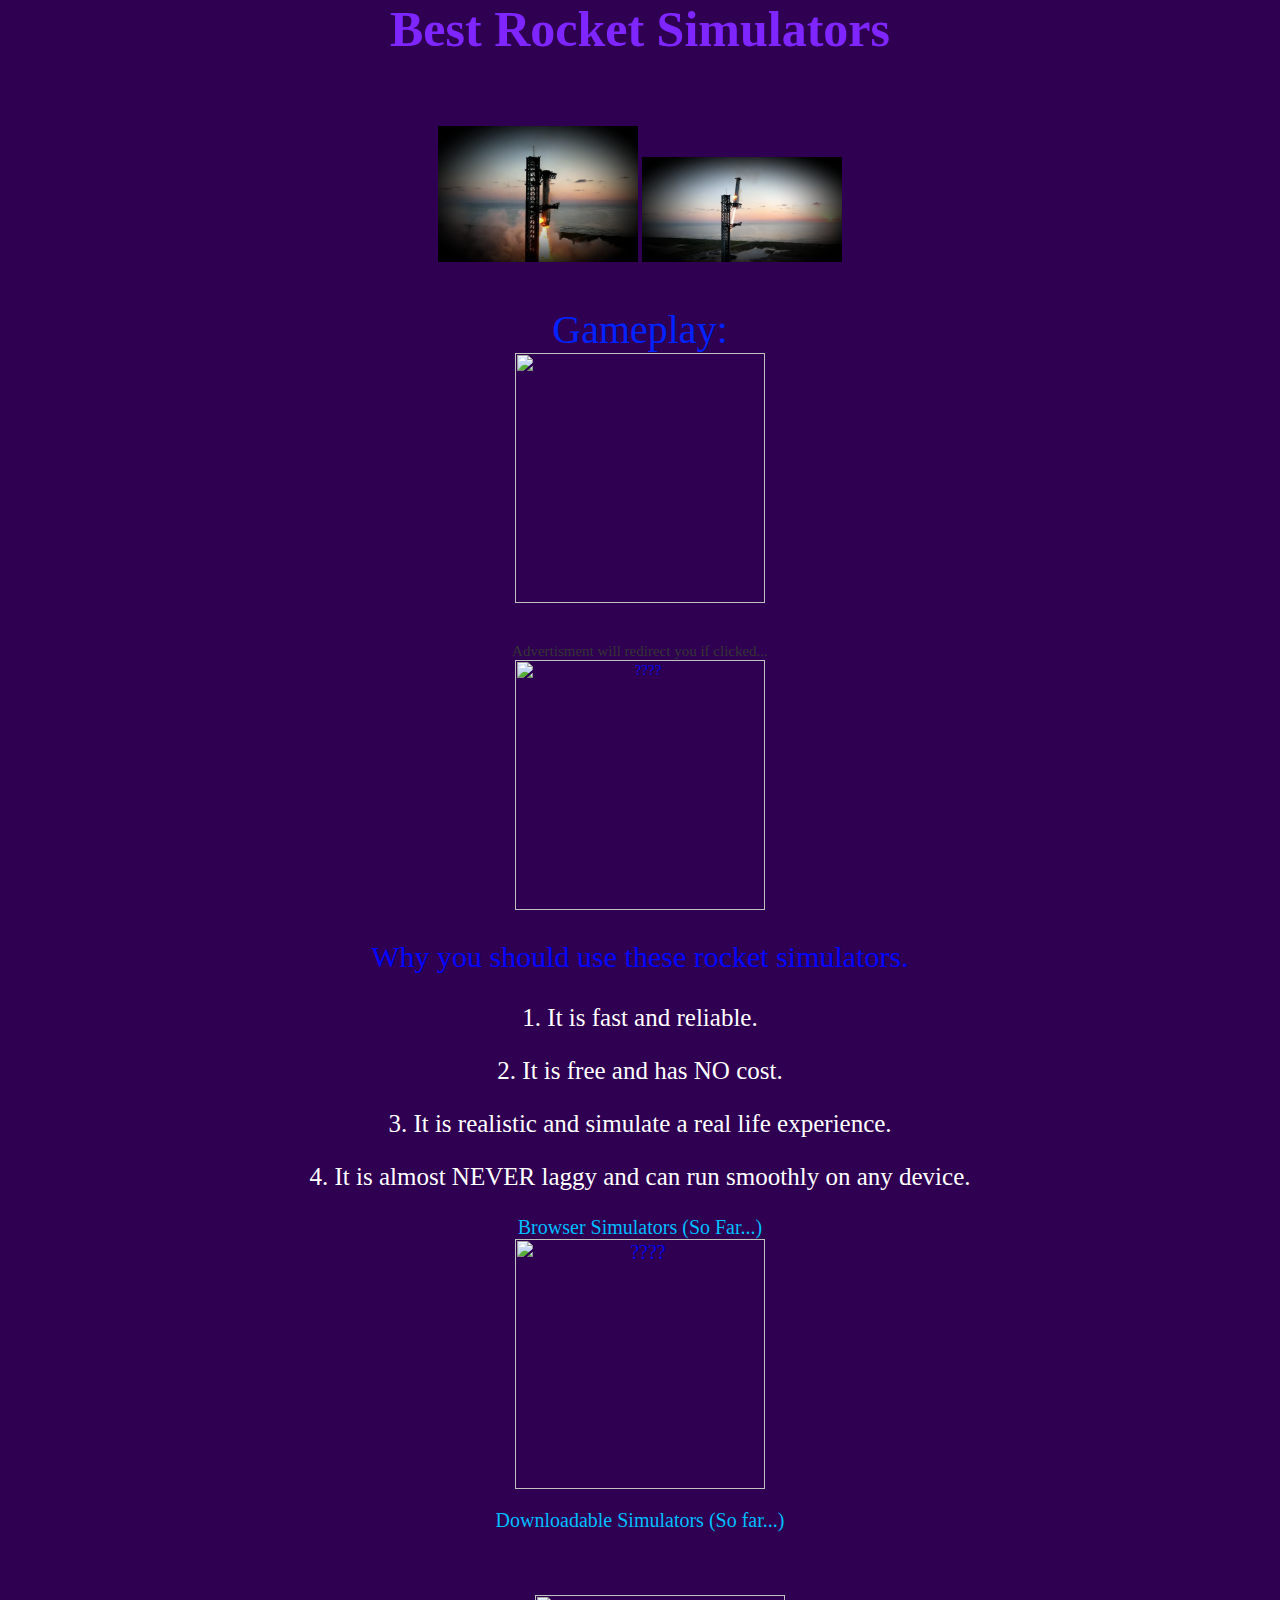
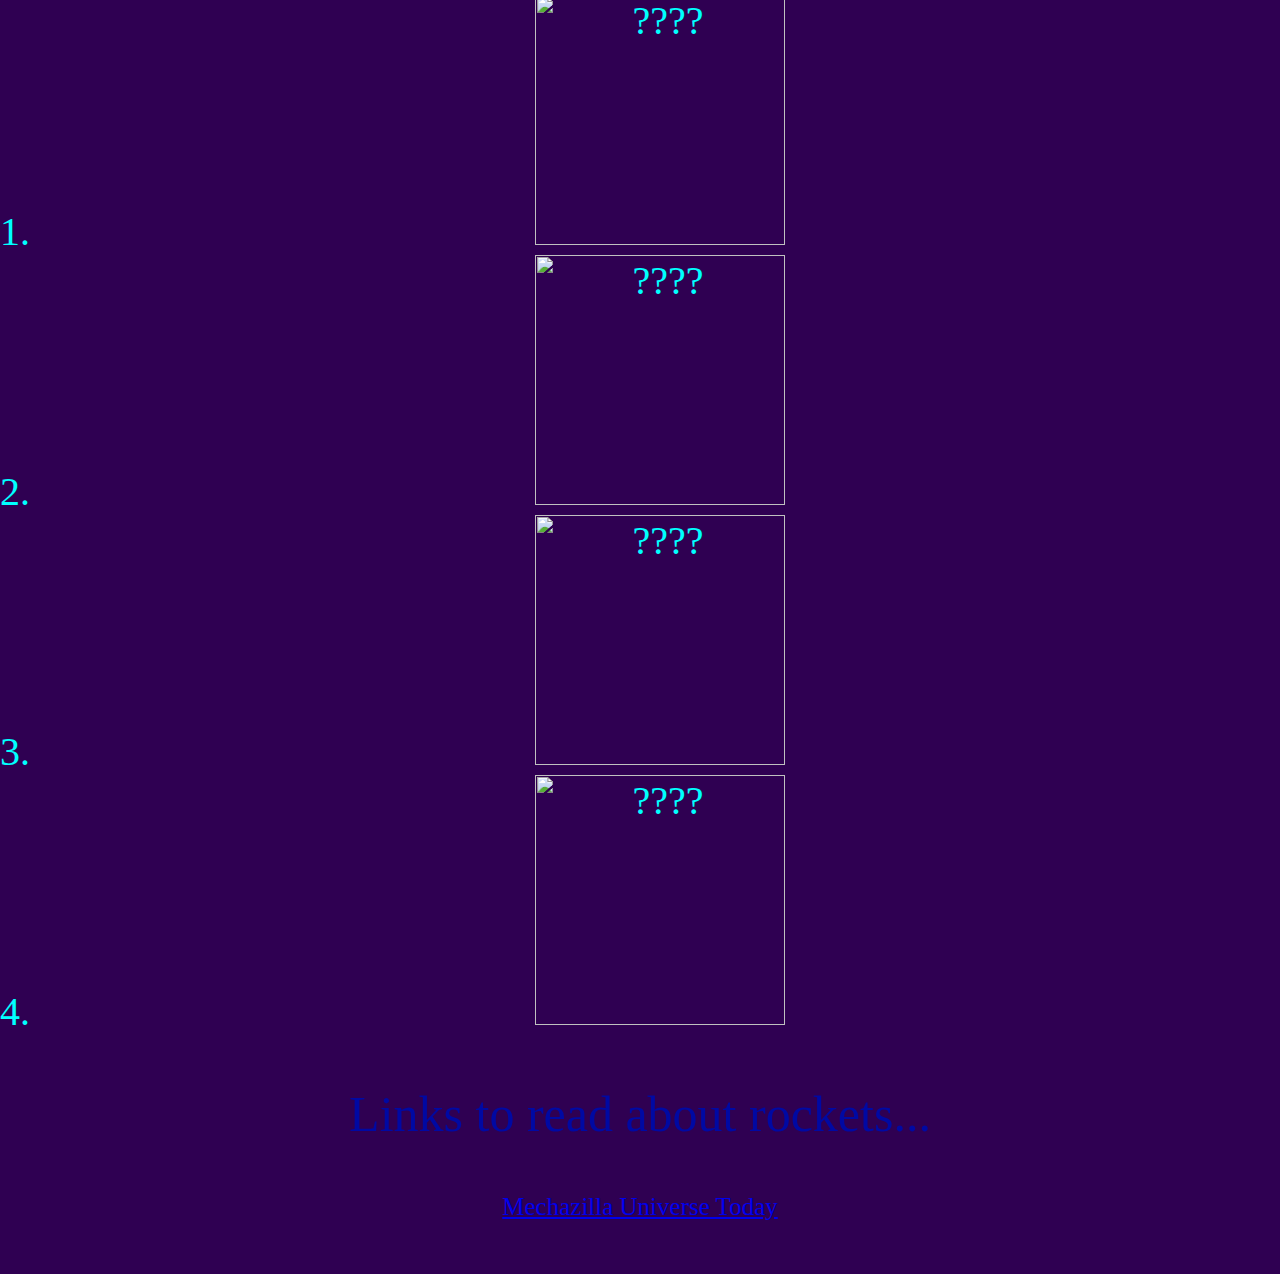
==== allgames.html @ 079b0db7 "Update and rename index.html to allgames.html" ====
<html>
  <link rel="stylesheet" type="text/css" href="style.css">
  <body bgcolor="#2F0052"
  <head>
    <title>
     <link rel="stylesheet"
           type="text/css" href="style.css">
     
      
      </title>
   
      </head>
    <body>
<h1><p style="color: rgb(127,37,255); font-size: 50px" >Best Rocket Simulators
      </h1>


      <br>
      <img width= 200 src= 
      "mechazilla landing use.png">
        <img width= 200 src= 
      "mechazilla close landing vingette.png" >     
        <p style="color: rgb(0,35,255); font-size: 40px" >Gameplay:
      <br>
       <img width= 250 src= 
      "https://mechazilla.io/img/thumbnail.png" >
         <p style="color: rgb(53,53,53); font-size: 15px" >Advertisment will redirect you if clicked...
           <br>
           <a href="https://waredot.com/antivirus"target= blank>
  <img width= 250  src="https://encrypted-tbn0.gstatic.com/images?q=tbn:ANd9GcRPzKK7KgasRBjXCOpqOcjokmahbUD0YaBXDA&s" alt="????">
</a>

        <p style="color: rgb(2,5,255); font-size: 30px" >Why you should use these rocket simulators.
          <p style="color: rgb(255,255,255); font-size: 25px" >1. It is fast and reliable.
            <p style="color: rgb(255,255,255); font-size: 25px" >2. It is free and has NO cost.
              <p style="color: rgb(255,255,255); font-size: 25px" >3. It is realistic and simulate a real life experience.
          <p style="color: rgb(255,255,255); font-size: 25px" >4. It is almost NEVER laggy and can run smoothly on any device.
            <p style="color: rgb(0,190,255); font-size: 20px" >Browser Simulators (So Far...)
              <br/>
              
  <a href="https://mechazilla.io/"target= blank>
  <img width= 250  src="https://wings.io/images/mechazilla_banner.png" alt="????">
</a>
               <p style="color: rgb(0,190,255); font-size: 20px" >Downloadable Simulators (So far...)
                 <br/>
                 <br/>
  
</a>
                 

<ol>
      <li> <img 
                      width= 250  src="https://shared.cloudflare.steamstatic.com/store_item_assets/steam/apps/1718870/capsule_616x353.jpg?t=1721124425" alt="????"> </li>
    <li><img 
                      width= 250  src="https://upload.wikimedia.org/wikipedia/en/d/da/Kerbal_Space_Program_2_Early_Access_Poster.jpg" alt="????"></li>
    <li><img 
                      width= 250  src="https://image.api.playstation.com/vulcan/ap/rnd/202008/2609/tvVAG92KJYkYzV17ebvuL5vQ.png" alt="????"></li></li>
  <li><img width= 250  src="https://shared.akamai.steamstatic.com/store_item_assets/steam/apps/870200/capsule_616x353.jpg?t=1726260192" alt="????"></li>
  </ol>

            <p style="color: rgb(0,9,163); font-size: 50px" >Links to read about rockets...
           <br/>
              
              
              <p style="color: rgb(248,1,137); font-size: 25px" >
                
              <a href="https://www.universetoday.com/153109/mechazilla-is-getting-its-arms-now-it-can-catch-starships/"target= blank>Mechazilla Universe Today</a>
                
                <br/>
                <br/>
            
            
  </body>
      </html>
---- style.css ----
html, body {
  margin: 0;
  padding: 0;
text-align: center;
}
canvas {
  display: block;
}
ol{color:rgb(0,255,255);
font-size: 40px;
}
---- style.css ----
html, body {
  margin: 0;
  padding: 0;
text-align: center;
}
canvas {
  display: block;
}
ol{color:rgb(0,255,255);
font-size: 40px;
}
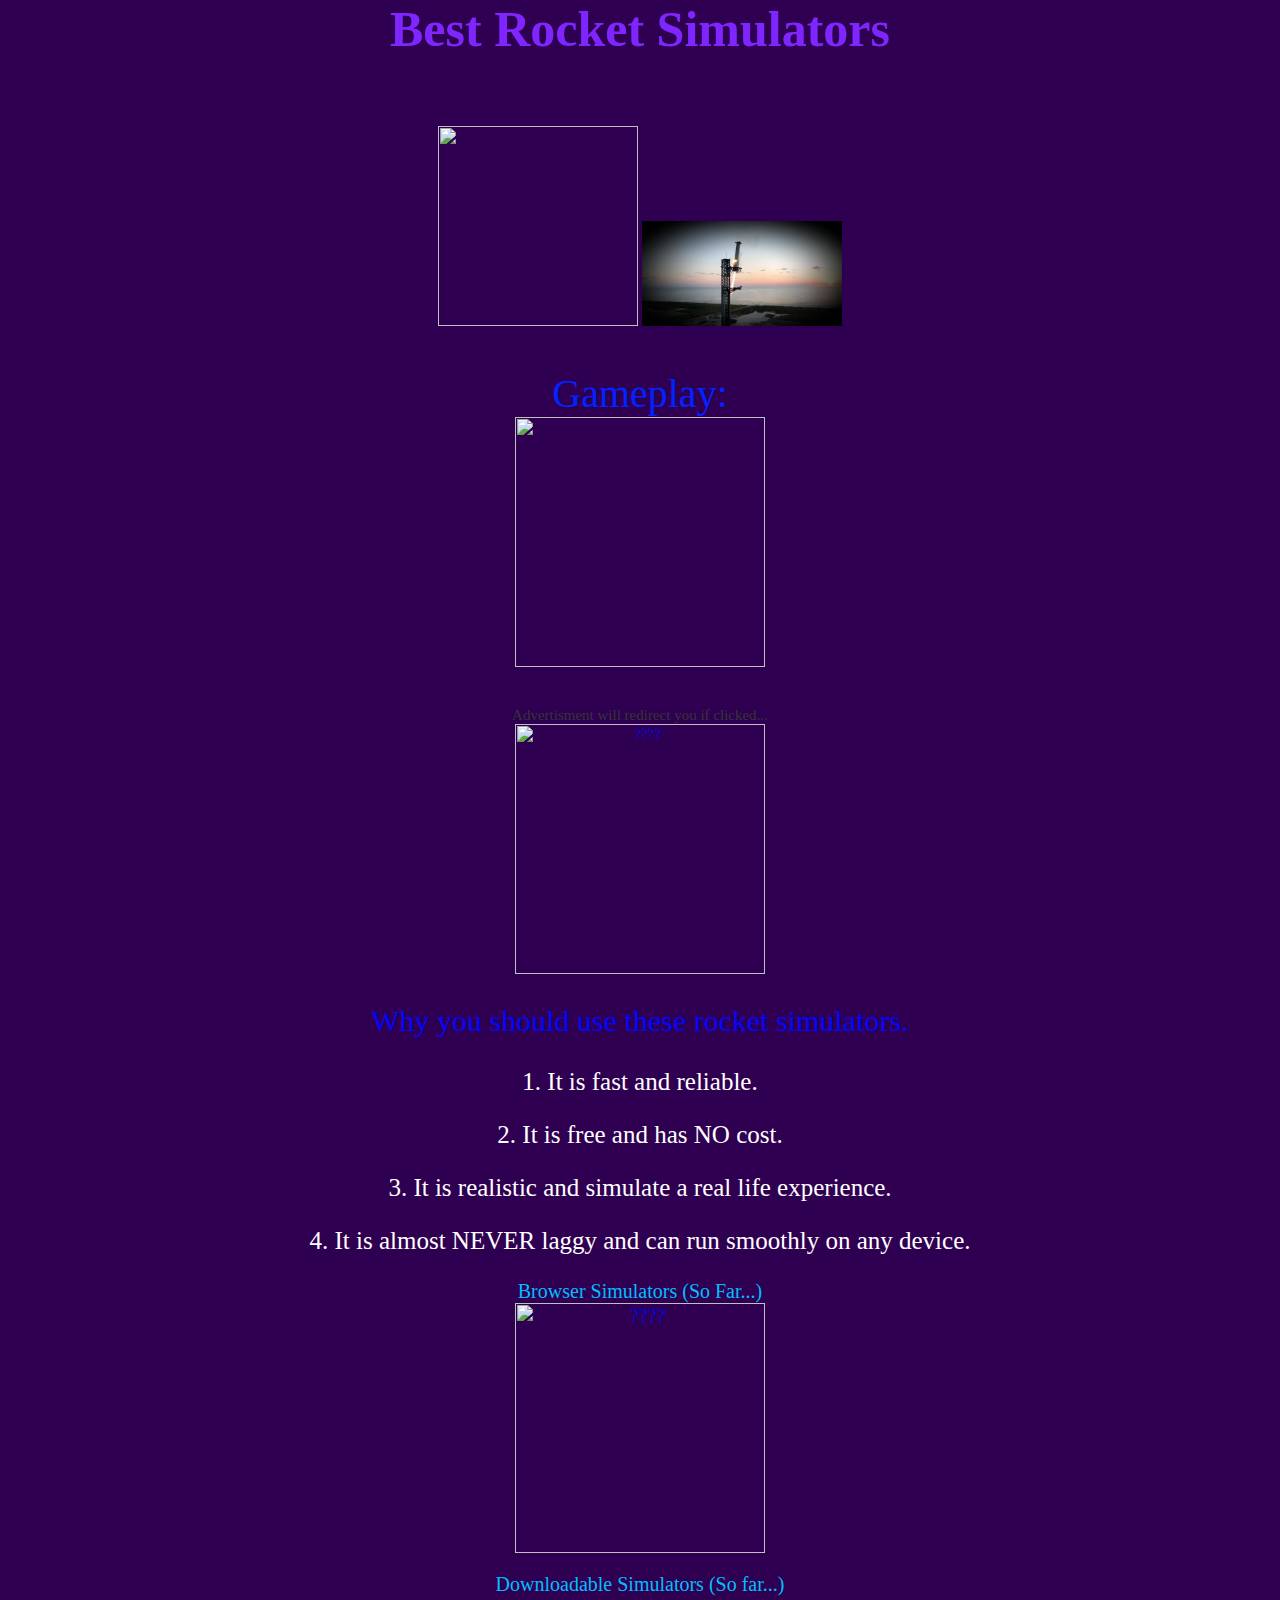
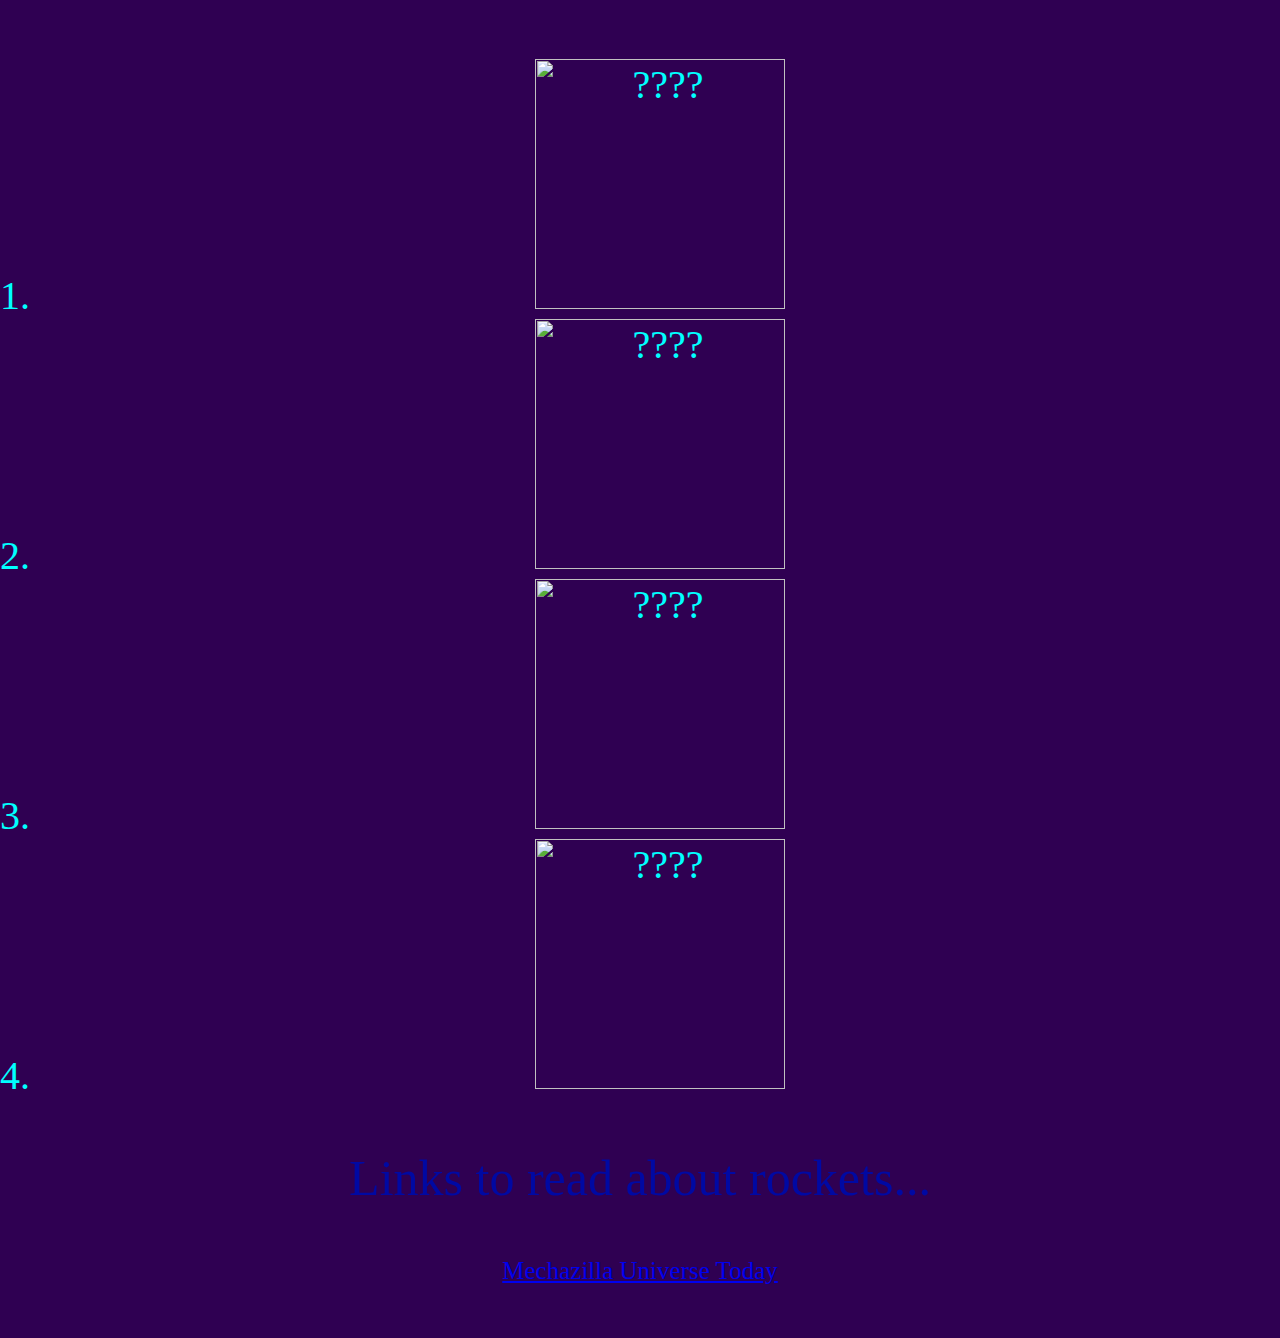
==== commit 13085261: "Update allgames.html" ====
--- a/allgames.html
+++ b/allgames.html
@@ -18,7 +18,7 @@
 
 
       <br>
-      <img width= 200 src= 
+      <img width= 200 src=  border-radius = 10px
       "mechazilla landing use.png">
         <img width= 200 src= 
       "mechazilla close landing vingette.png" >     
@@ -29,7 +29,7 @@
          <p style="color: rgb(53,53,53); font-size: 15px" >Advertisment will redirect you if clicked...
            <br>
            <a href="https://waredot.com/antivirus"target= blank>
-  <img width= 250  src="https://encrypted-tbn0.gstatic.com/images?q=tbn:ANd9GcRPzKK7KgasRBjXCOpqOcjokmahbUD0YaBXDA&s" alt="????">
+  <img width= 250  border-radius= 10px; src="https://encrypted-tbn0.gstatic.com/images?q=tbn:ANd9GcRPzKK7KgasRBjXCOpqOcjokmahbUD0YaBXDA&s" alt="????">
 </a>
 
         <p style="color: rgb(2,5,255); font-size: 30px" >Why you should use these rocket simulators.
@@ -41,7 +41,7 @@
               <br/>
               
   <a href="https://mechazilla.io/"target= blank>
-  <img width= 250  src="https://wings.io/images/mechazilla_banner.png" alt="????">
+  <img width= 250  border-radius= 10px; src="https://wings.io/images/mechazilla_banner.png" alt="????">
 </a>
                <p style="color: rgb(0,190,255); font-size: 20px" >Downloadable Simulators (So far...)
                  <br/>
@@ -52,12 +52,12 @@
 
 <ol>
       <li> <img 
-                      width= 250  src="https://shared.cloudflare.steamstatic.com/store_item_assets/steam/apps/1718870/capsule_616x353.jpg?t=1721124425" alt="????"> </li>
+                      width= 250   border-radius= 10px src="https://shared.cloudflare.steamstatic.com/store_item_assets/steam/apps/1718870/capsule_616x353.jpg?t=1721124425" alt="????"> </li>
+    <li> <img 
+                      width= 250  border-radius= 10px src="https://upload.wikimedia.org/wikipedia/en/d/da/Kerbal_Space_Program_2_Early_Access_Poster.jpg" alt="????"></li>
     <li><img 
-                      width= 250  src="https://upload.wikimedia.org/wikipedia/en/d/da/Kerbal_Space_Program_2_Early_Access_Poster.jpg" alt="????"></li>
-    <li><img 
-                      width= 250  src="https://image.api.playstation.com/vulcan/ap/rnd/202008/2609/tvVAG92KJYkYzV17ebvuL5vQ.png" alt="????"></li></li>
-  <li><img width= 250  src="https://shared.akamai.steamstatic.com/store_item_assets/steam/apps/870200/capsule_616x353.jpg?t=1726260192" alt="????"></li>
+                      width= 250  border-radius= 10px src="https://image.api.playstation.com/vulcan/ap/rnd/202008/2609/tvVAG92KJYkYzV17ebvuL5vQ.png" alt="????"></li></li>
+  <li><img width= 250  border-radius= 10px src="https://shared.akamai.steamstatic.com/store_item_assets/steam/apps/870200/capsule_616x353.jpg?t=1726260192" alt="????"></li>
   </ol>
 
             <p style="color: rgb(0,9,163); font-size: 50px" >Links to read about rockets...
--- a/style.css
+++ b/style.css
@@ -3,9 +3,10 @@
   padding: 0;
 text-align: center;
 }
+
 canvas {
   display: block;
 }
 ol{color:rgb(0,255,255);
 font-size: 40px;
-}+}
--- a/style.css
+++ b/style.css
@@ -3,9 +3,10 @@
   padding: 0;
 text-align: center;
 }
+
 canvas {
   display: block;
 }
 ol{color:rgb(0,255,255);
 font-size: 40px;
-}+}
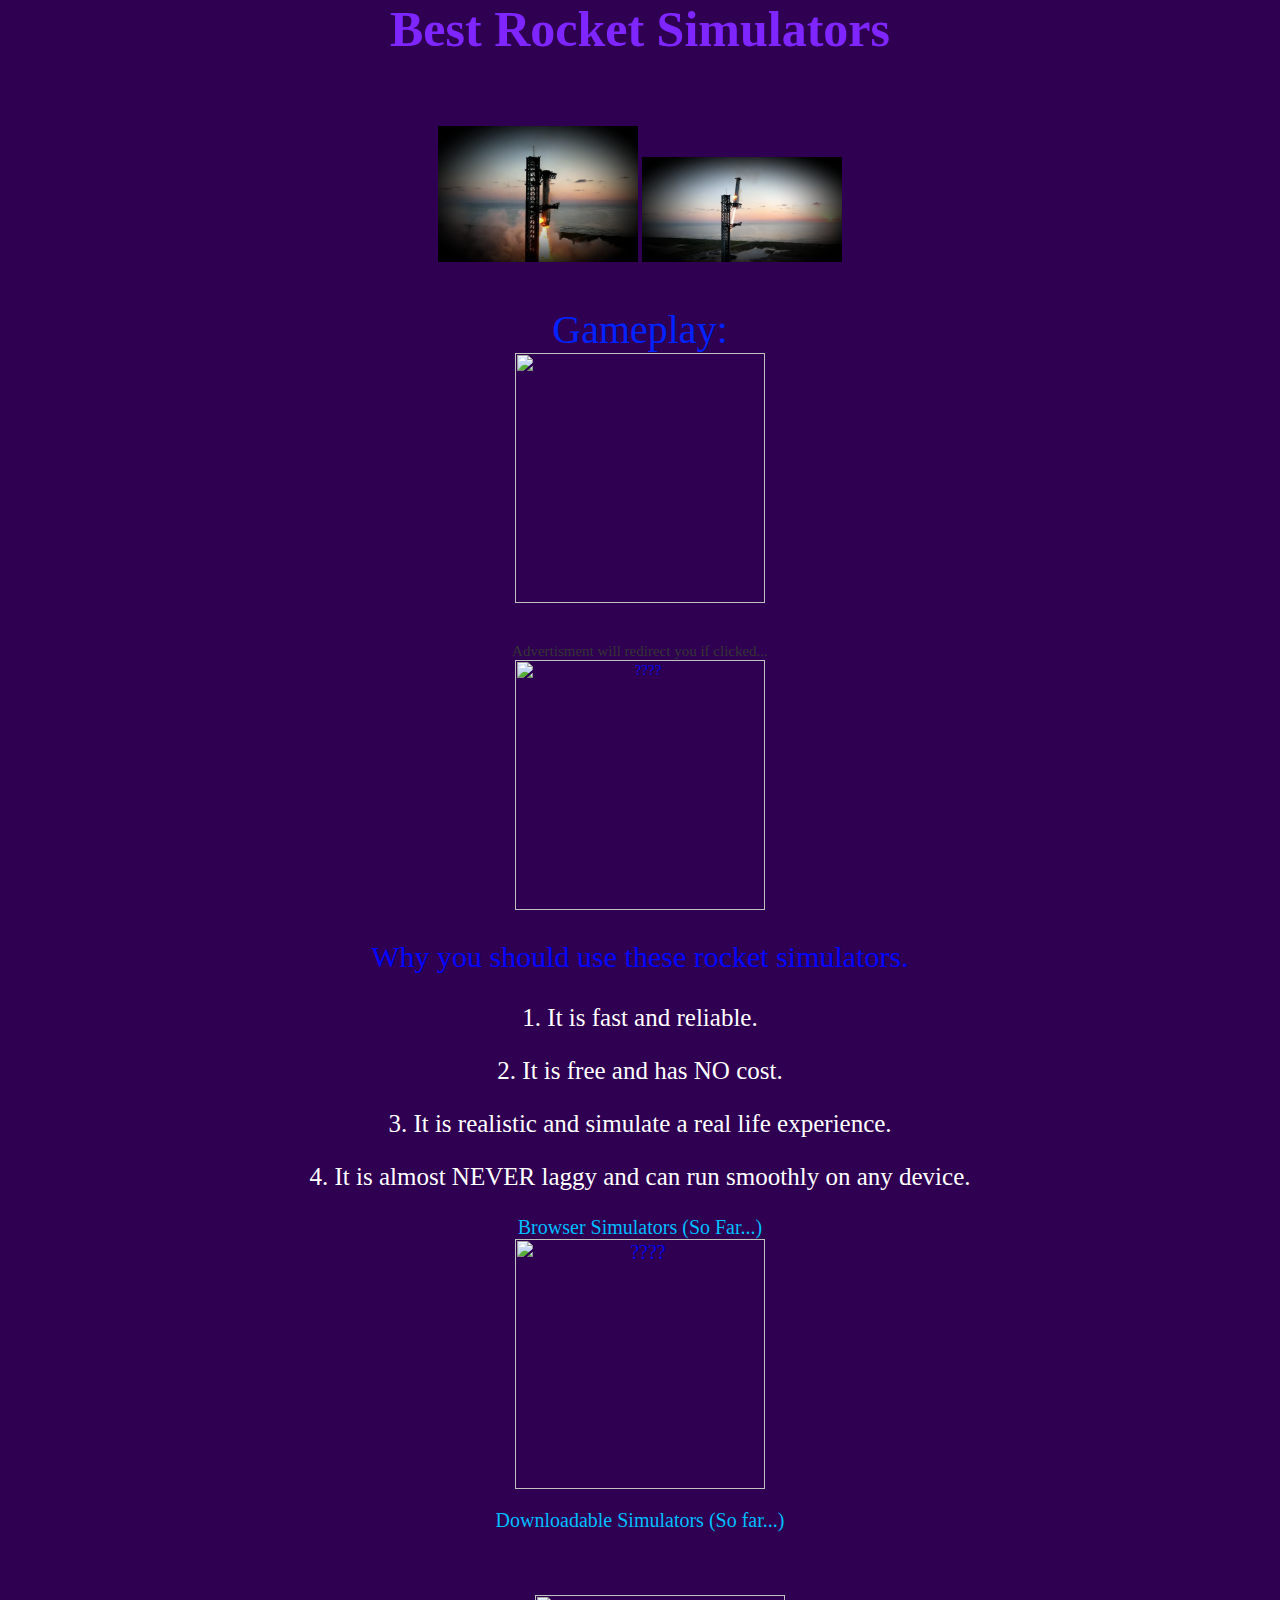
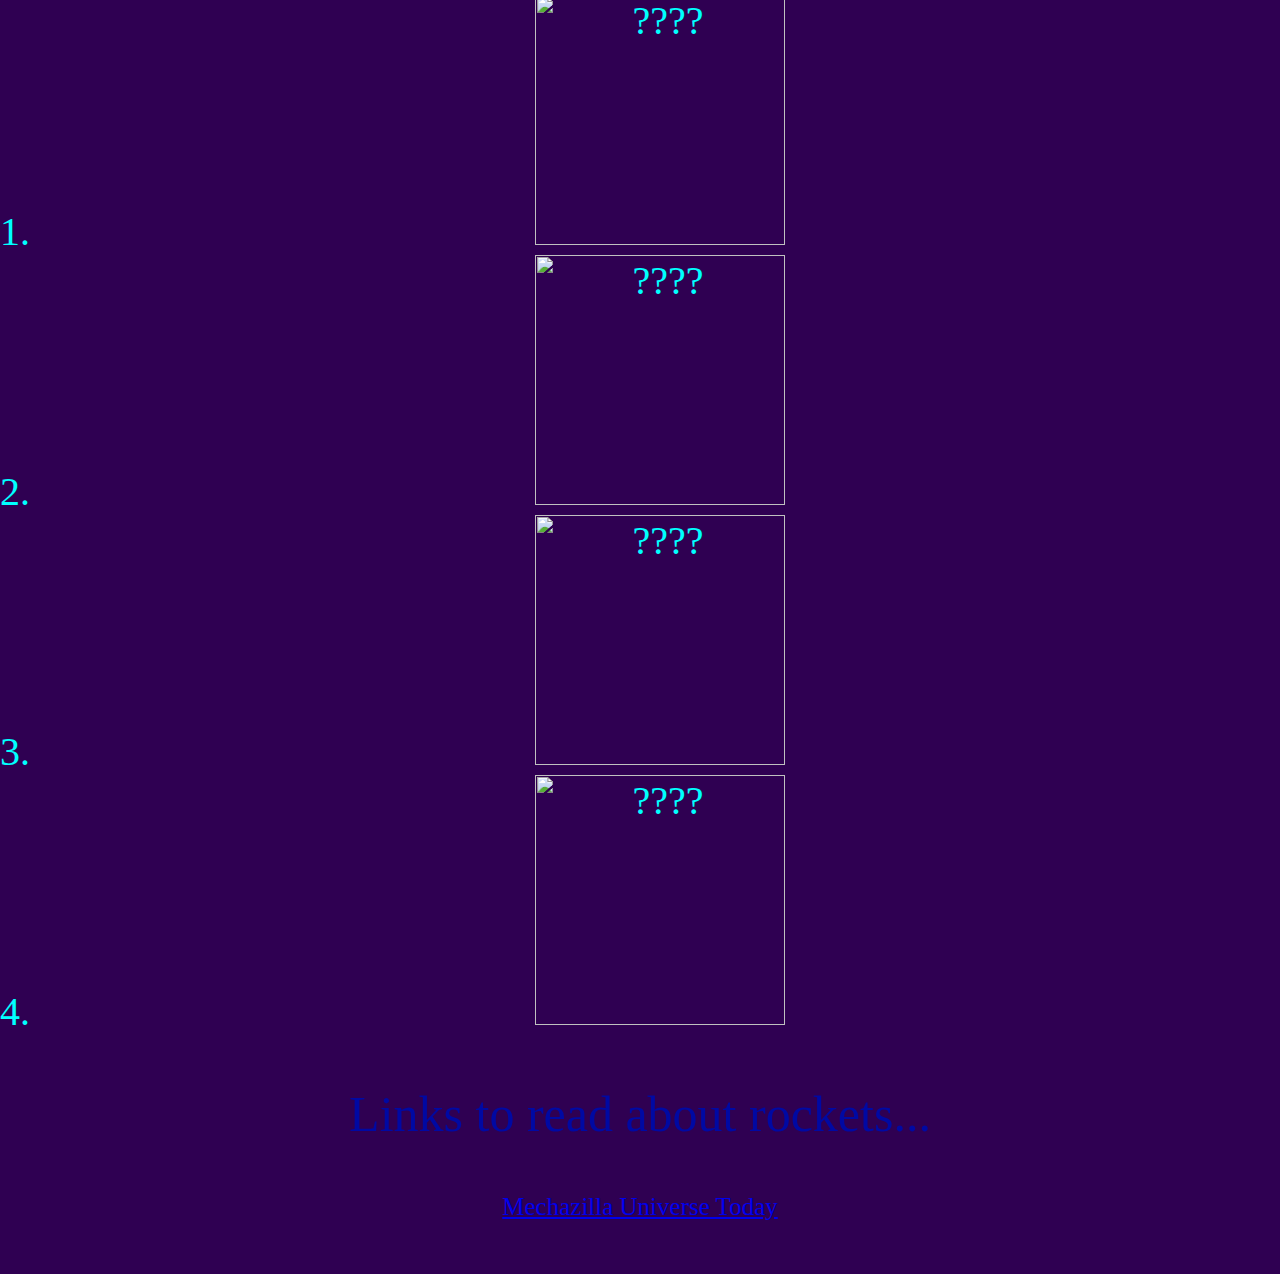
==== commit fc093037: "Update allgames.html" ====
--- a/allgames.html
+++ b/allgames.html
@@ -18,7 +18,7 @@
 
 
       <br>
-      <img width= 200 src=  border-radius = 10px
+      <img width= 200 src=  
       "mechazilla landing use.png">
         <img width= 200 src= 
       "mechazilla close landing vingette.png" >     
@@ -41,7 +41,7 @@
               <br/>
               
   <a href="https://mechazilla.io/"target= blank>
-  <img width= 250  border-radius= 10px; src="https://wings.io/images/mechazilla_banner.png" alt="????">
+  <img width= 250  border-radius = 10px src= "https://wings.io/images/mechazilla_banner.png" alt="????">
 </a>
                <p style="color: rgb(0,190,255); font-size: 20px" >Downloadable Simulators (So far...)
                  <br/>
@@ -52,12 +52,12 @@
 
 <ol>
       <li> <img 
-                      width= 250   border-radius= 10px src="https://shared.cloudflare.steamstatic.com/store_item_assets/steam/apps/1718870/capsule_616x353.jpg?t=1721124425" alt="????"> </li>
+                      width= 250   border-radius = 50px src="https://shared.cloudflare.steamstatic.com/store_item_assets/steam/apps/1718870/capsule_616x353.jpg?t=1721124425" alt="????"> </li>
     <li> <img 
-                      width= 250  border-radius= 10px src="https://upload.wikimedia.org/wikipedia/en/d/da/Kerbal_Space_Program_2_Early_Access_Poster.jpg" alt="????"></li>
+                      width= 250  border-radius = 50px src="https://upload.wikimedia.org/wikipedia/en/d/da/Kerbal_Space_Program_2_Early_Access_Poster.jpg" alt="????"></li>
     <li><img 
-                      width= 250  border-radius= 10px src="https://image.api.playstation.com/vulcan/ap/rnd/202008/2609/tvVAG92KJYkYzV17ebvuL5vQ.png" alt="????"></li></li>
-  <li><img width= 250  border-radius= 10px src="https://shared.akamai.steamstatic.com/store_item_assets/steam/apps/870200/capsule_616x353.jpg?t=1726260192" alt="????"></li>
+                      width= 250  border-radius = 50px src="https://image.api.playstation.com/vulcan/ap/rnd/202008/2609/tvVAG92KJYkYzV17ebvuL5vQ.png" alt="????"></li></li>
+  <li><img width= 250  border-radius = 50px src="https://shared.akamai.steamstatic.com/store_item_assets/steam/apps/870200/capsule_616x353.jpg?t=1726260192" alt="????"></li>
   </ol>
 
             <p style="color: rgb(0,9,163); font-size: 50px" >Links to read about rockets...
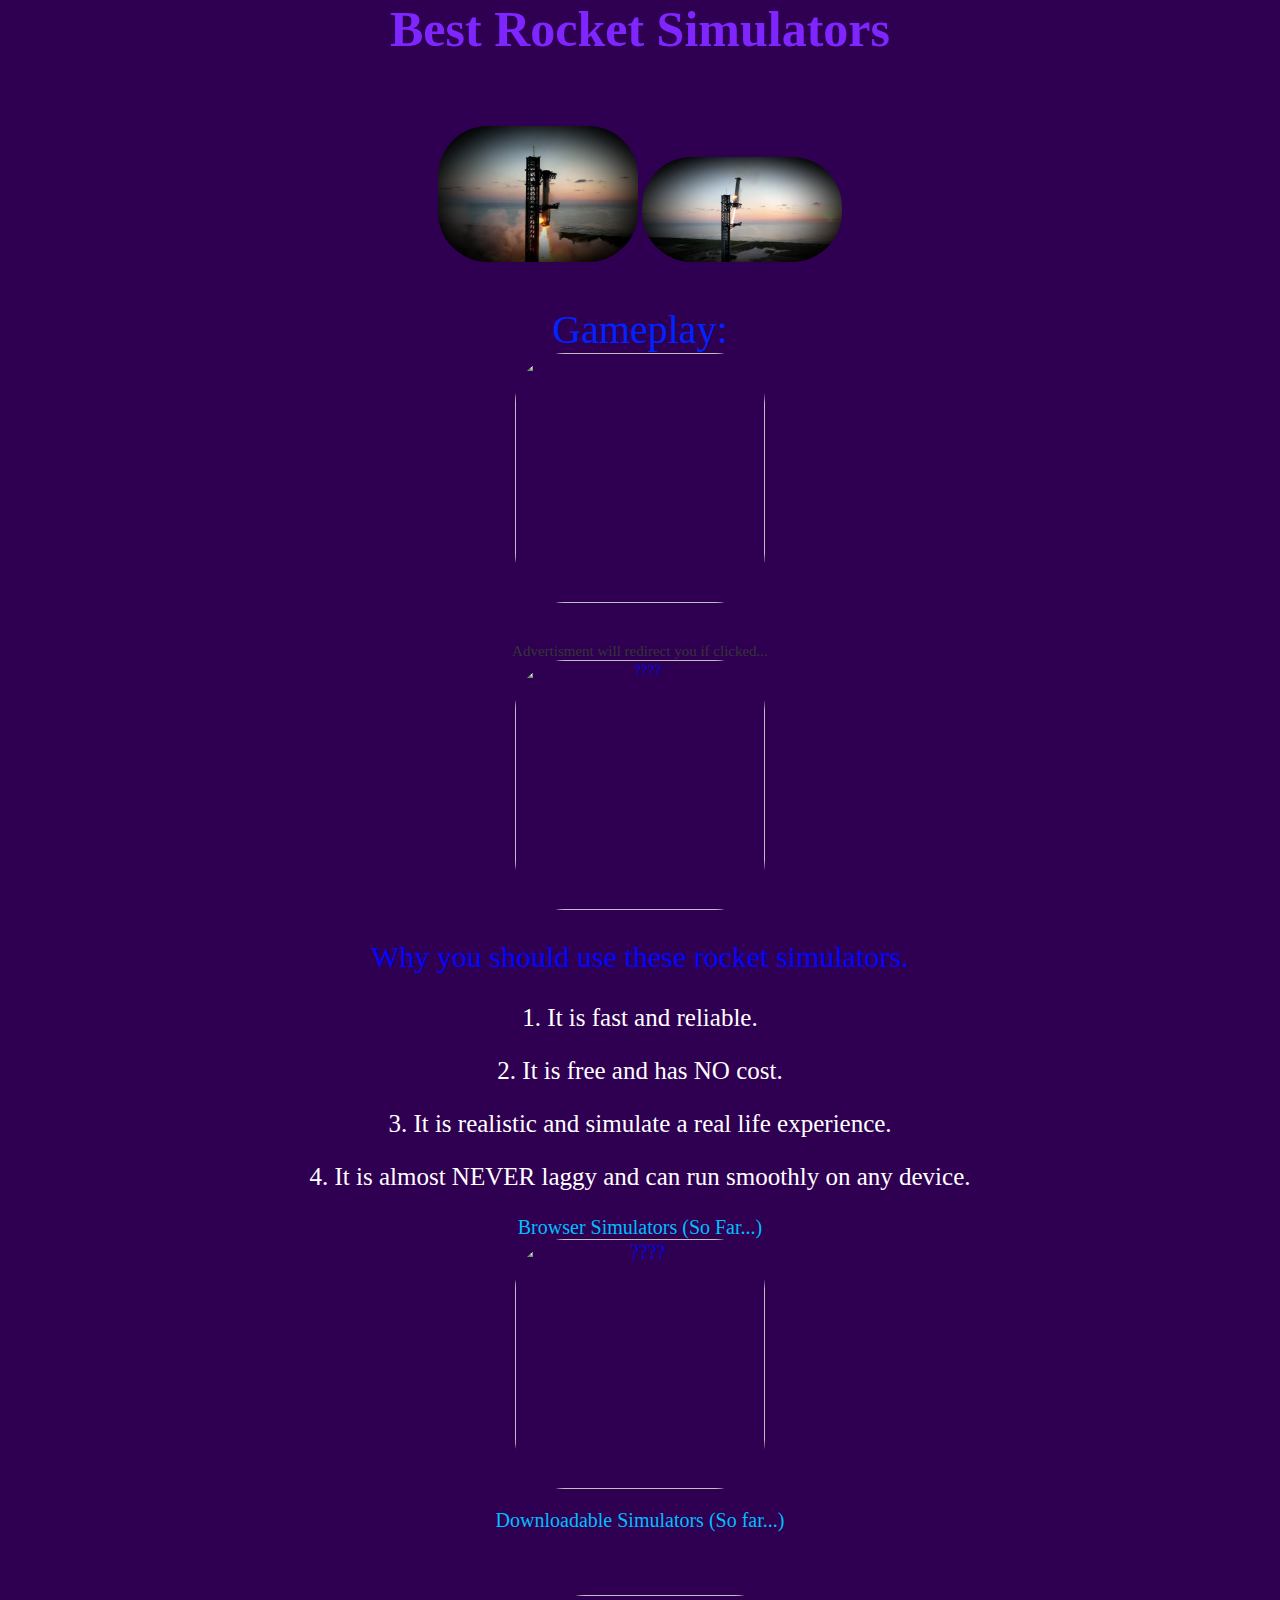
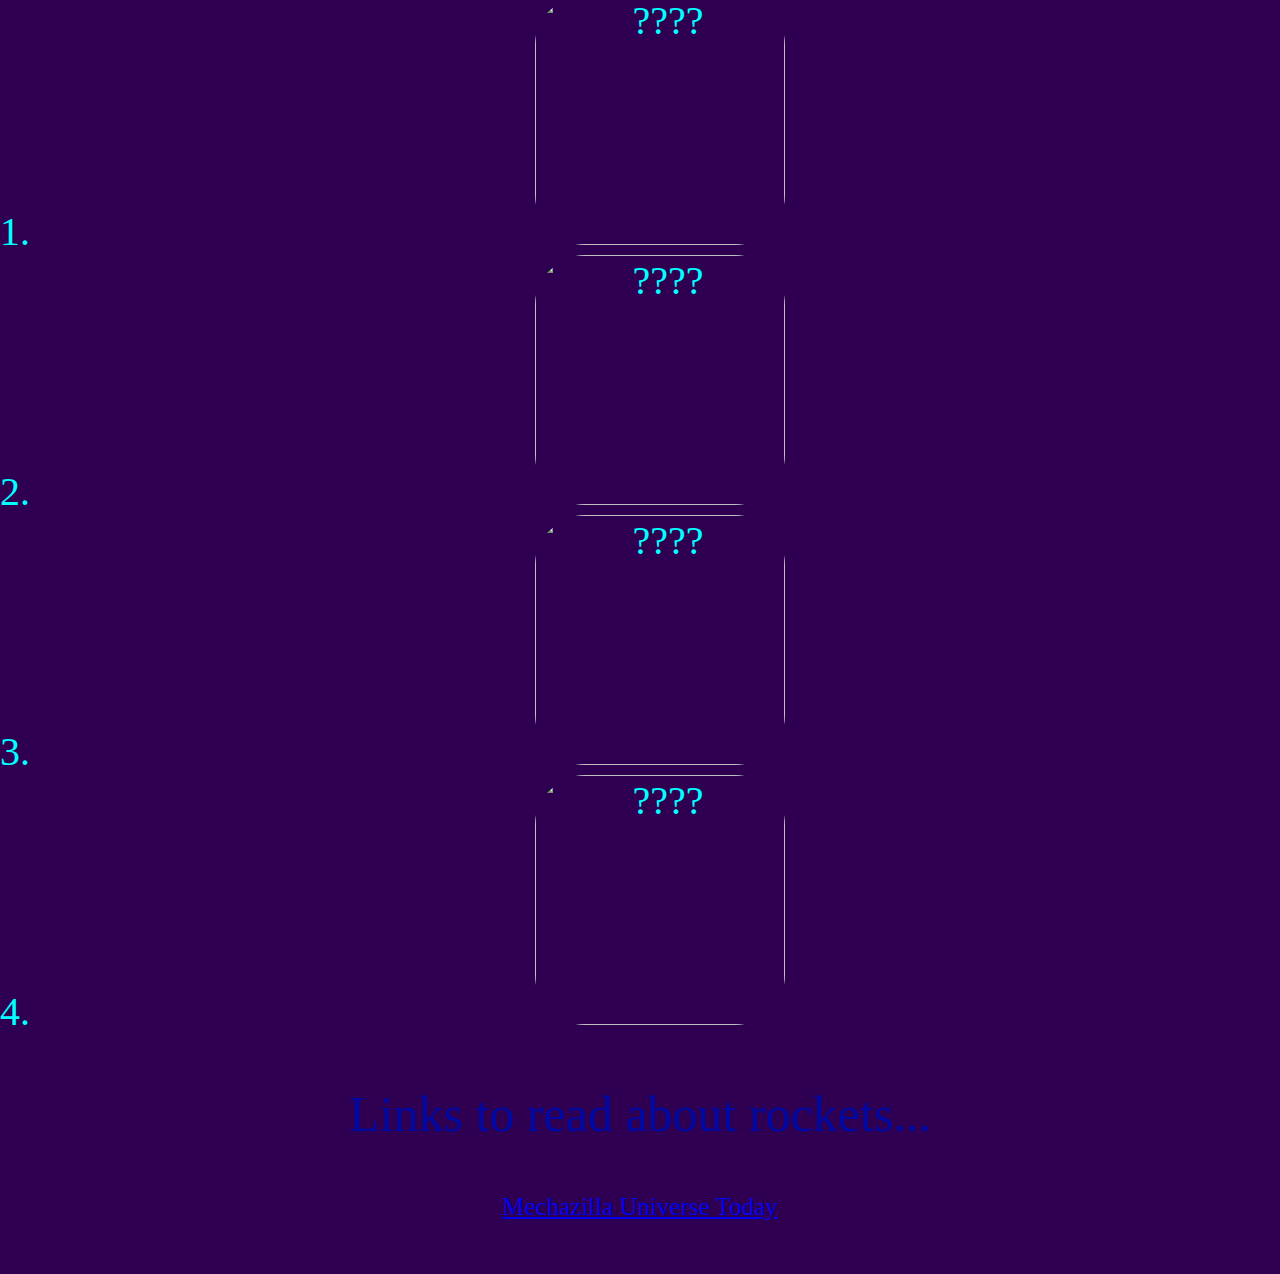
==== commit 7906f656: "Update allgames.html" ====
--- a/allgames.html
+++ b/allgames.html
@@ -29,7 +29,7 @@
          <p style="color: rgb(53,53,53); font-size: 15px" >Advertisment will redirect you if clicked...
            <br>
            <a href="https://waredot.com/antivirus"target= blank>
-  <img width= 250  border-radius= 10px; src="https://encrypted-tbn0.gstatic.com/images?q=tbn:ANd9GcRPzKK7KgasRBjXCOpqOcjokmahbUD0YaBXDA&s" alt="????">
+  <img width= 250 class="add" ; src ="https://encrypted-tbn0.gstatic.com/images?q=tbn:ANd9GcRPzKK7KgasRBjXCOpqOcjokmahbUD0YaBXDA&s" alt="????">
 </a>
 
         <p style="color: rgb(2,5,255); font-size: 30px" >Why you should use these rocket simulators.
@@ -41,7 +41,7 @@
               <br/>
               
   <a href="https://mechazilla.io/"target= blank>
-  <img width= 250  border-radius = 10px src= "https://wings.io/images/mechazilla_banner.png" alt="????">
+  <img width= 250  src= "https://wings.io/images/mechazilla_banner.png" alt="????">
 </a>
                <p style="color: rgb(0,190,255); font-size: 20px" >Downloadable Simulators (So far...)
                  <br/>
@@ -52,12 +52,12 @@
 
 <ol>
       <li> <img 
-                      width= 250   border-radius = 50px src="https://shared.cloudflare.steamstatic.com/store_item_assets/steam/apps/1718870/capsule_616x353.jpg?t=1721124425" alt="????"> </li>
+                      width= 250    src="https://shared.cloudflare.steamstatic.com/store_item_assets/steam/apps/1718870/capsule_616x353.jpg?t=1721124425" alt="????"> </li>
     <li> <img 
-                      width= 250  border-radius = 50px src="https://upload.wikimedia.org/wikipedia/en/d/da/Kerbal_Space_Program_2_Early_Access_Poster.jpg" alt="????"></li>
+                      width= 250 src="https://upload.wikimedia.org/wikipedia/en/d/da/Kerbal_Space_Program_2_Early_Access_Poster.jpg" alt="????"></li>
     <li><img 
-                      width= 250  border-radius = 50px src="https://image.api.playstation.com/vulcan/ap/rnd/202008/2609/tvVAG92KJYkYzV17ebvuL5vQ.png" alt="????"></li></li>
-  <li><img width= 250  border-radius = 50px src="https://shared.akamai.steamstatic.com/store_item_assets/steam/apps/870200/capsule_616x353.jpg?t=1726260192" alt="????"></li>
+                      width= 250   src="https://image.api.playstation.com/vulcan/ap/rnd/202008/2609/tvVAG92KJYkYzV17ebvuL5vQ.png" alt="????"></li></li>
+  <li><img width= 250  src="https://shared.akamai.steamstatic.com/store_item_assets/steam/apps/870200/capsule_616x353.jpg?t=1726260192" alt="????"></li>
   </ol>
 
             <p style="color: rgb(0,9,163); font-size: 50px" >Links to read about rockets...
--- a/style.css
+++ b/style.css
@@ -3,7 +3,7 @@
   padding: 0;
 text-align: center;
 }
-
+img { border-radius: 50px}
 canvas {
   display: block;
 }
--- a/style.css
+++ b/style.css
@@ -3,7 +3,7 @@
   padding: 0;
 text-align: center;
 }
-
+img { border-radius: 50px}
 canvas {
   display: block;
 }
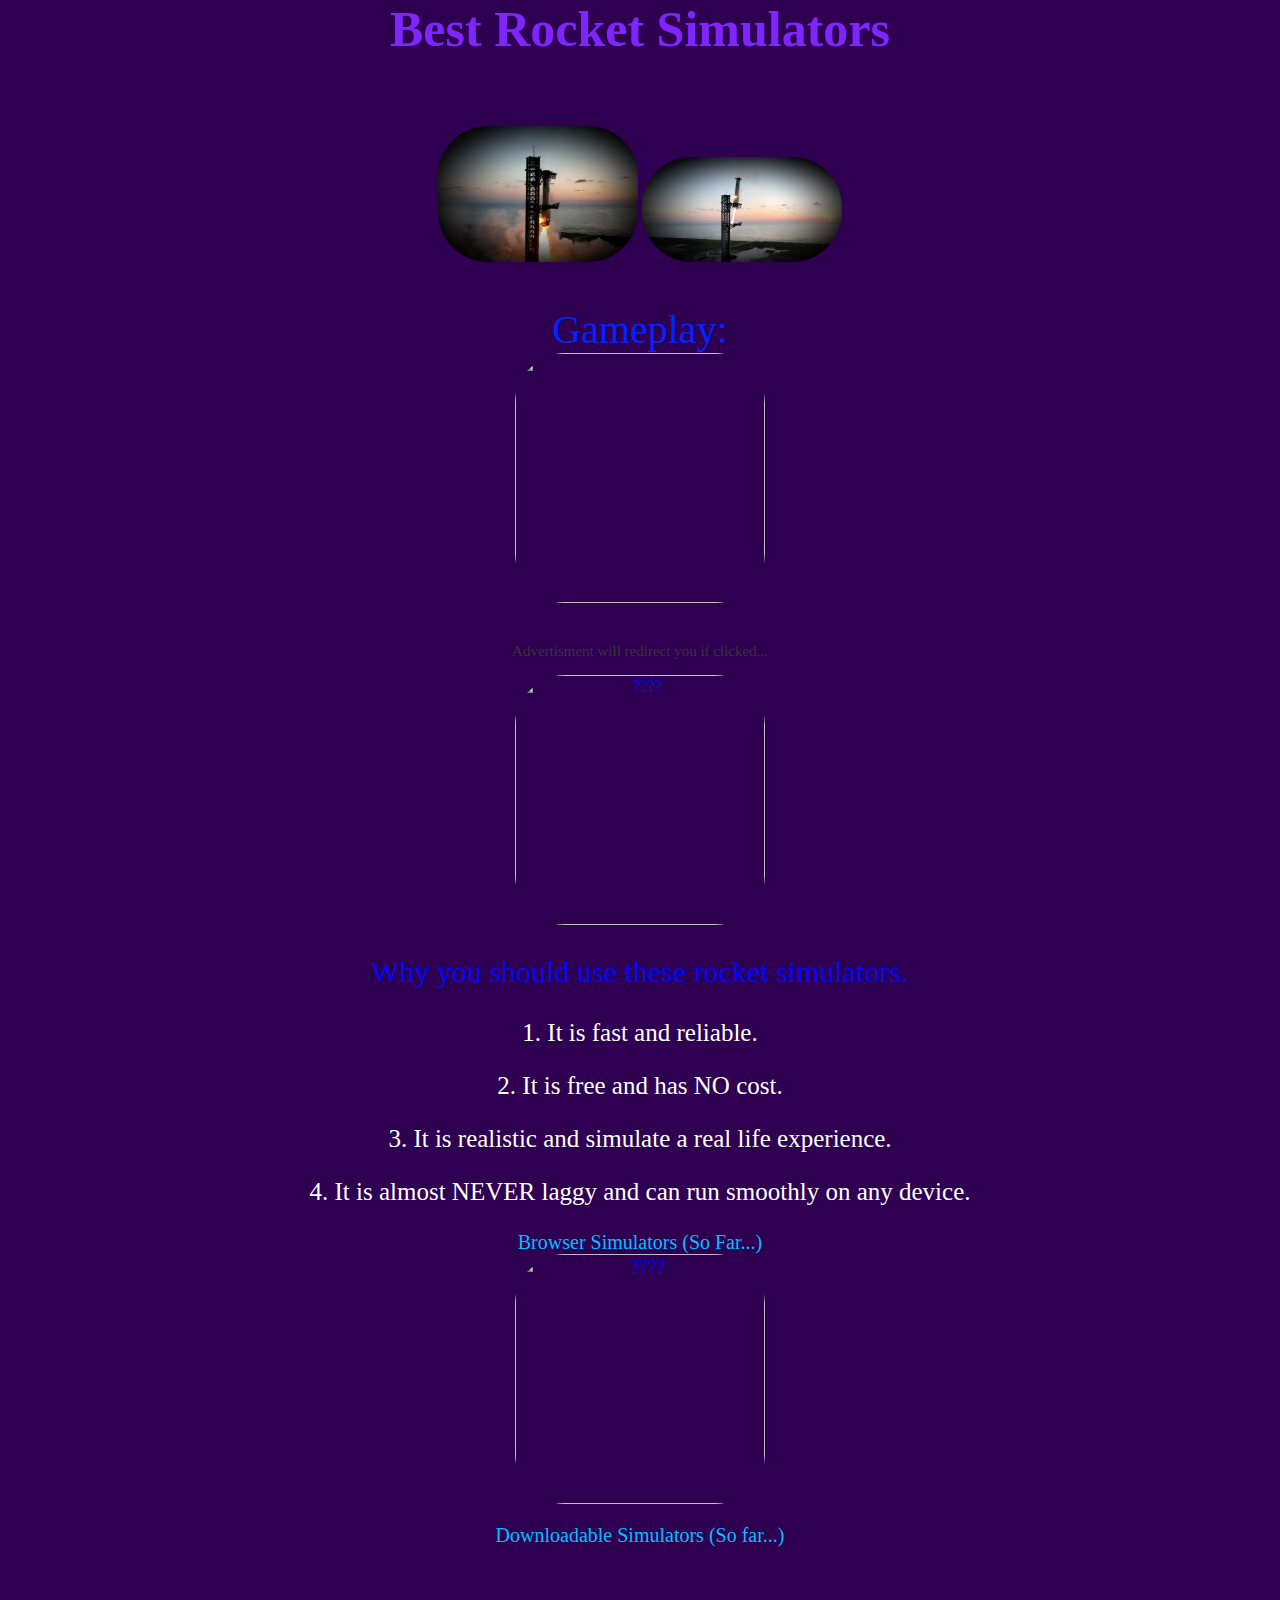
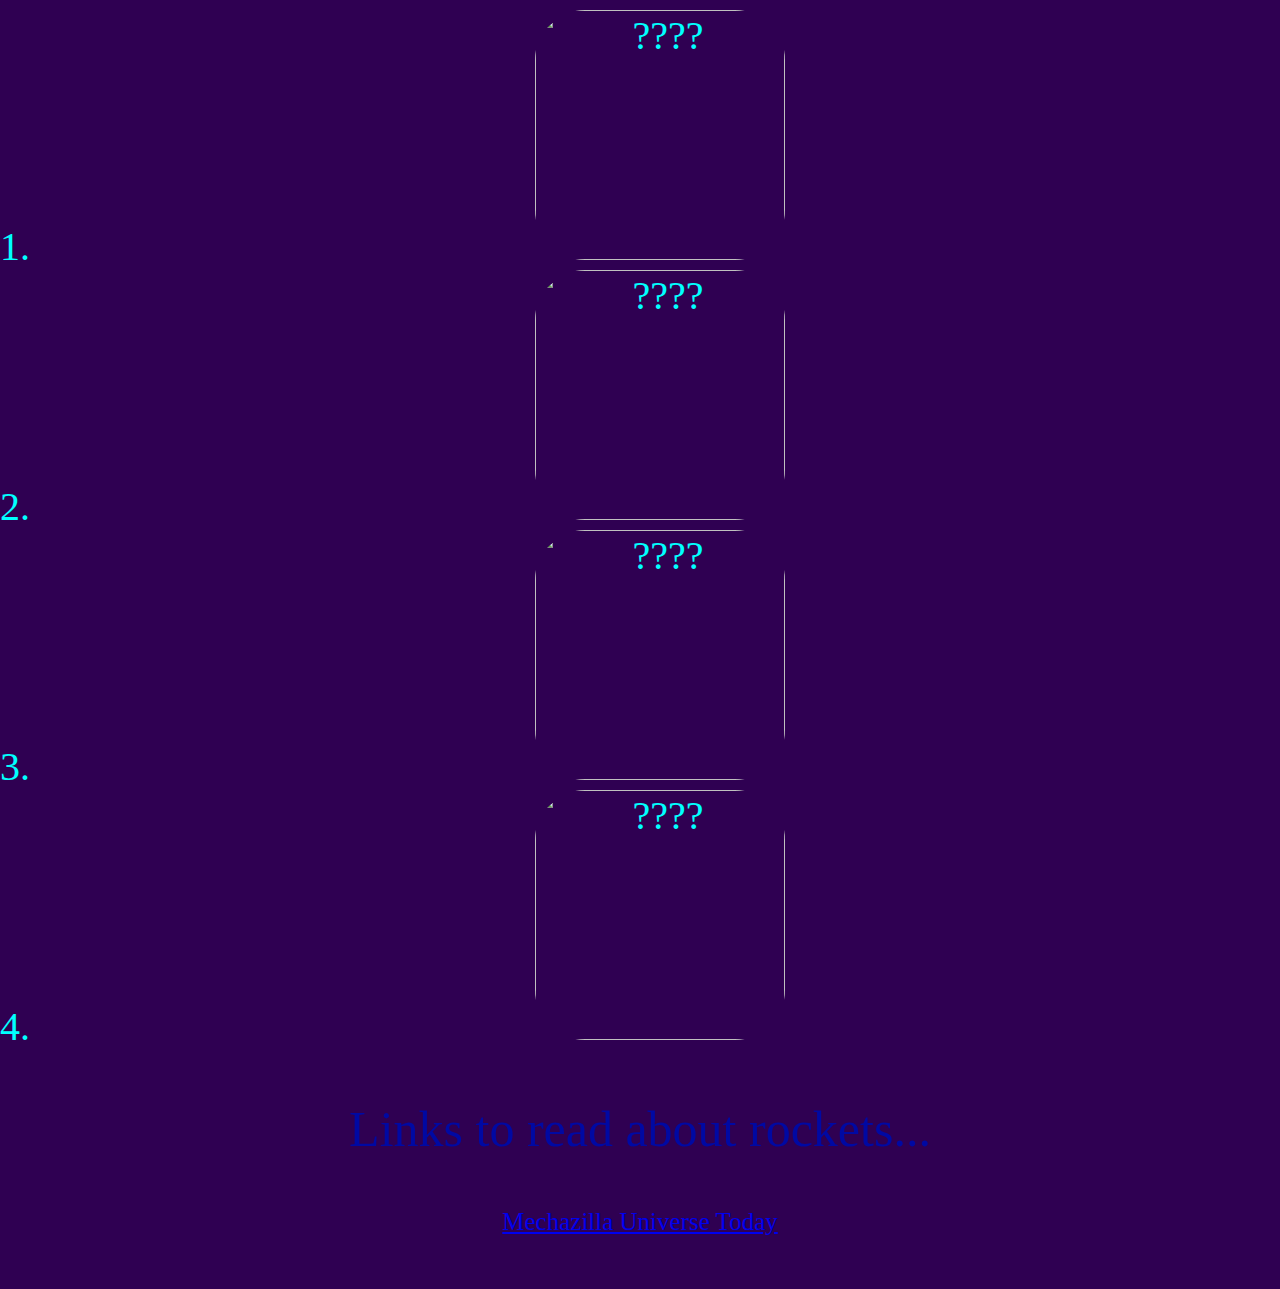
==== commit 9b0fd690: "Update allgames.html" ====
--- a/allgames.html
+++ b/allgames.html
@@ -28,9 +28,9 @@
       "https://mechazilla.io/img/thumbnail.png" >
          <p style="color: rgb(53,53,53); font-size: 15px" >Advertisment will redirect you if clicked...
            <br>
-           <a href="https://waredot.com/antivirus"target= blank>
-  <img width= 250 class="add" ; src ="https://encrypted-tbn0.gstatic.com/images?q=tbn:ANd9GcRPzKK7KgasRBjXCOpqOcjokmahbUD0YaBXDA&s" alt="????">
-</a>
+       <div class= "ad">   <a href="https://waredot.com/antivirus"target= blank>
+  <img width= 250 src ="https://encrypted-tbn0.gstatic.com/images?q=tbn:ANd9GcRPzKK7KgasRBjXCOpqOcjokmahbUD0YaBXDA&s" alt="????">
+</a> </div>  
 
         <p style="color: rgb(2,5,255); font-size: 30px" >Why you should use these rocket simulators.
           <p style="color: rgb(255,255,255); font-size: 25px" >1. It is fast and reliable.
--- a/style.css
+++ b/style.css
@@ -10,3 +10,5 @@
 ol{color:rgb(0,255,255);
 font-size: 40px;
 }
+.add { float: right;
+       }
--- a/style.css
+++ b/style.css
@@ -10,3 +10,5 @@
 ol{color:rgb(0,255,255);
 font-size: 40px;
 }
+.add { float: right;
+       }
